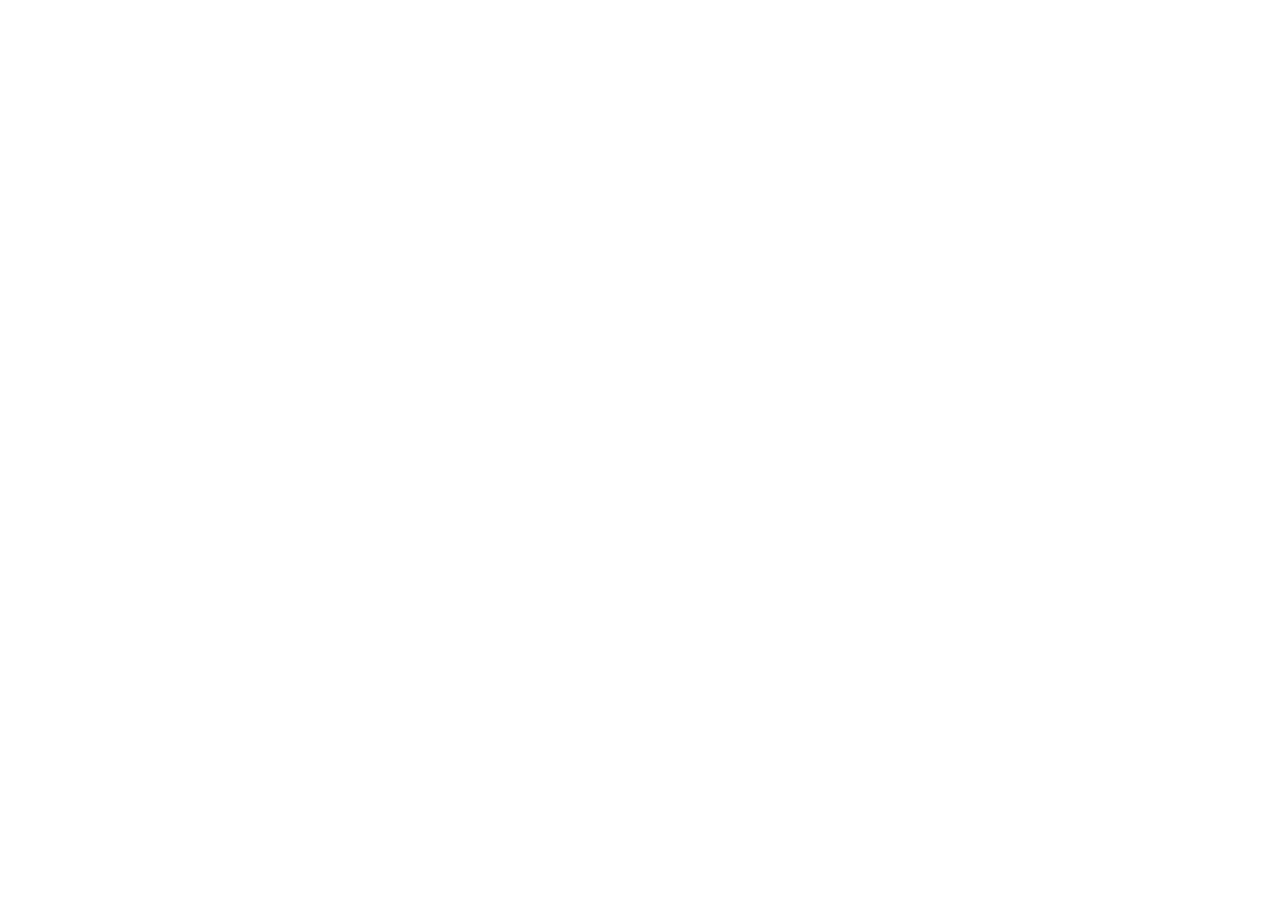
==== Eletrica/index.html @ 24065f0d "Reorganizando os arquivos em pastas" ====
<!DOCTYPE html>
<html lang="en">
<head>
    <meta charset="UTF-8">
    <meta name="viewport" content="width=device-width, initial-scale=1.0">
    <title>Document</title>
</head>
<body>
    <script src="CalculadoraEletrica.js"></script>
</body>
</html>
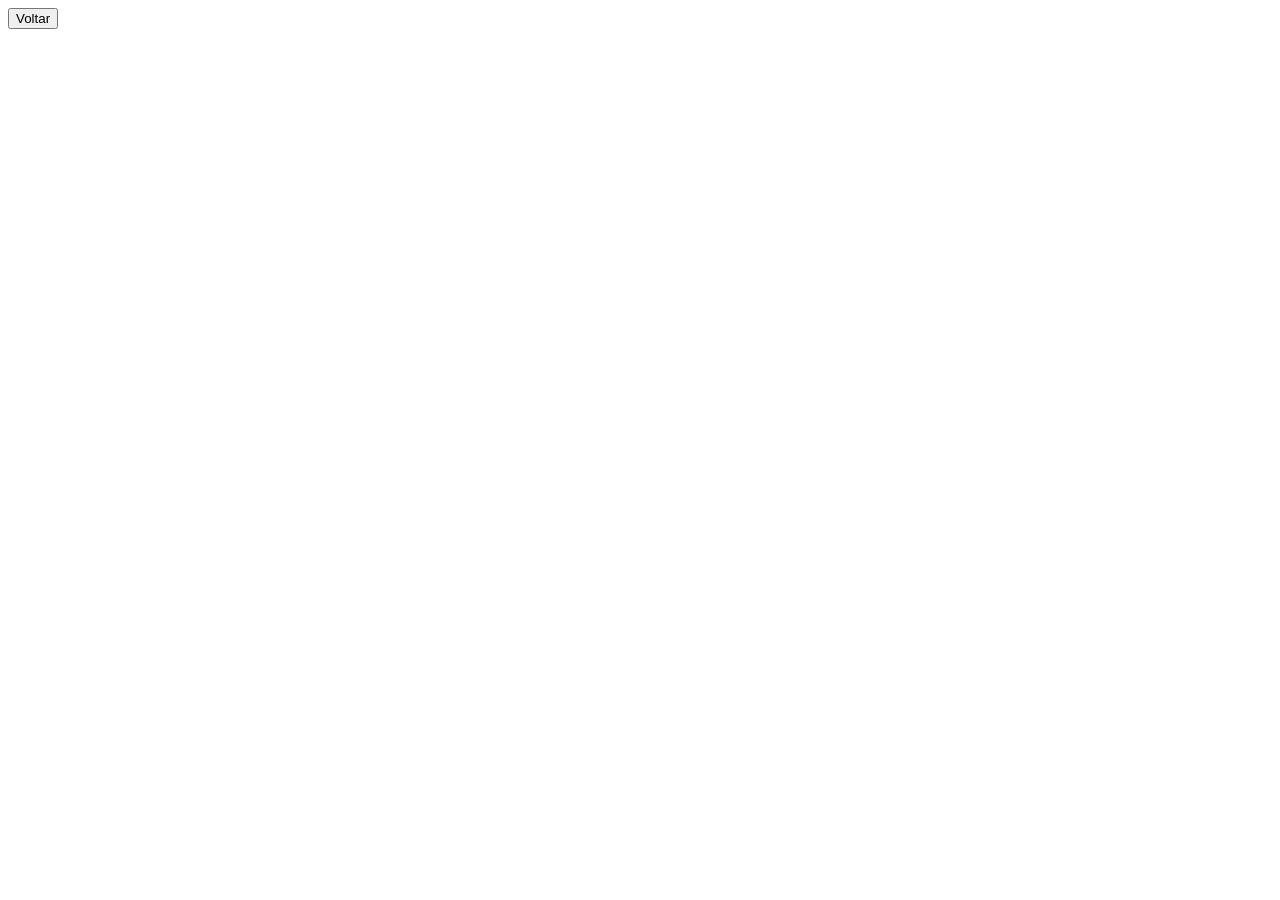
==== commit 8eed0a4e: "Adicionando um frontedn básico para as calculadoras" ====
--- a/Eletrica/index.html
+++ b/Eletrica/index.html
@@ -4,8 +4,12 @@
     <meta charset="UTF-8">
     <meta name="viewport" content="width=device-width, initial-scale=1.0">
     <title>Document</title>
+    <link rel="stylesheet" href="estilo.css">
 </head>
 <body>
+    <div id="containerPai">
+        <button onclick="window.location.href = '/index.html'">Voltar</button>
+    </div>
     <script src="CalculadoraEletrica.js"></script>
 </body>
 </html>
